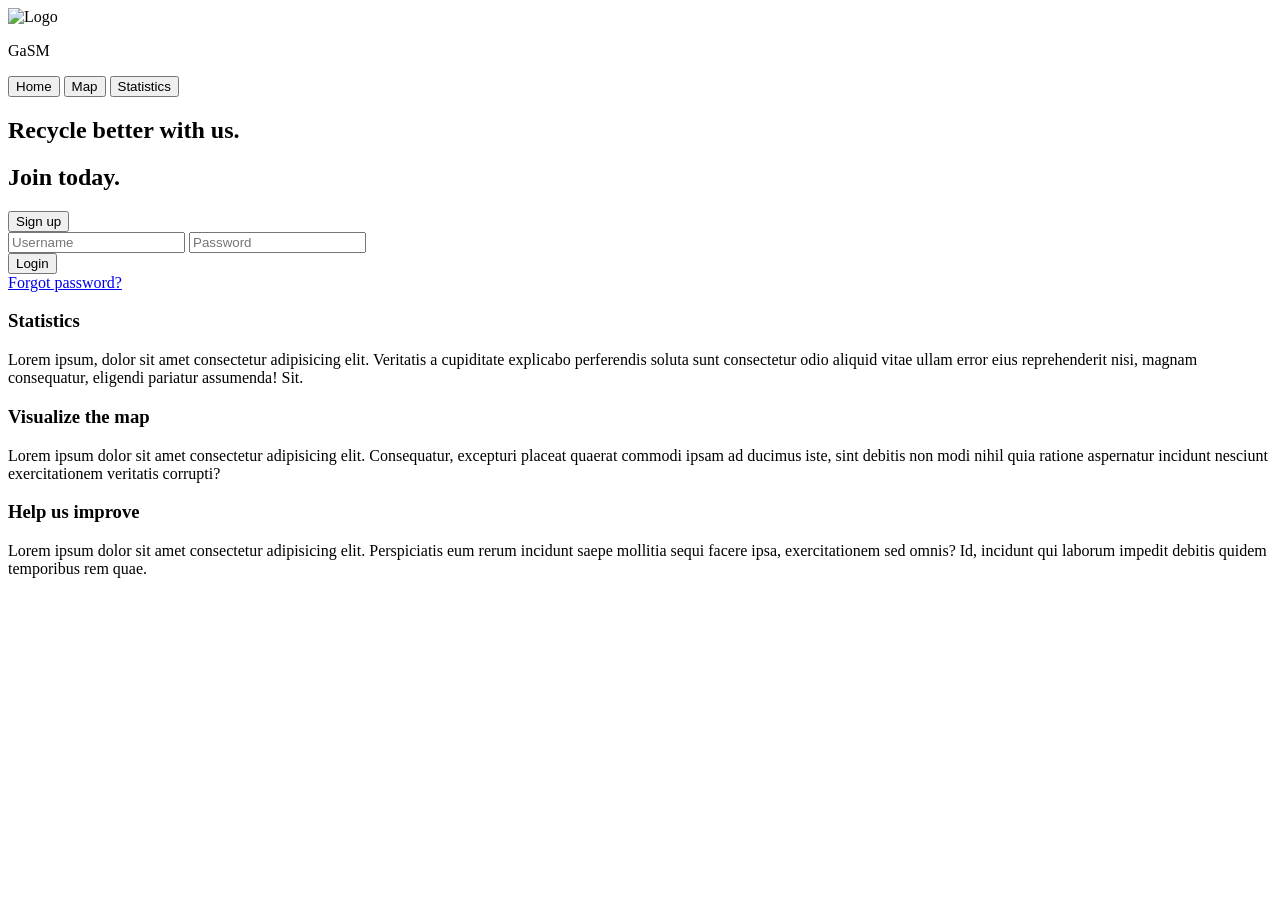
==== app/views/index.html @ c915c4b4 "reorganized" ====
<!DOCTYPE html>
<html lang="en">

<head>
    <meta charset="UTF-8">
    <meta name="viewport" content="width=device-width, initial-scale=1.0">
    <title>GaSM</title>
    <link rel="stylesheet" href="upperPage.css">
    <link rel="stylesheet" type="text/css" href="midPart.css">
    <link rel="stylesheet" type="text/css" href="bottomStyle.css">
    <link rel="stylesheet" href="inputButtons.css">
</head>

<body>
    <div class="top">
        <!--top part-->
        <div>
            <img src="logo.jpg" alt="Logo">
            <p>
                GaSM
            </p>
        </div>

        <div>
            <button>
                Home
            </button>

            <button onclick= "location.href = './map.html'" class="D3Button">
                Map
            </button>

            <button onclick= "location.href = './statistics.html'" class="D3Button">
                Statistics
            </button>
        </div>
    </div>


    <div class="parentDiv">
        <!--mid part-->
        <div class="leftDiv">
            <h2 class="textH">Recycle better with us.</h2>
            <div>
                <h2 class="textH">Join today.</h2>
                <button onclick= "location.href = './signup.html'" type="button" name="Signup" id="signup" class="signupButton">Sign
                        up</button>
            </div>
        </div>

        <div class="rightDiv">
            <div class="inputButtonsContainer">
                <div class="divInput">
                    <input class="inputBox" type="text" id="username" name="Username" placeholder="Username">
                    <input class="inputBox" type="password" id="pw" name="Password" placeholder="Password">

                </div>

                <button onclick= "location.href = './indexLoggedIn.html'" type="button" name="Login" id="login" class="loginButton">Login</button>

            </div>
            <a class="forgotPW" href="resetpw.html">Forgot password?</a>
        </div>

    </div>

    <div class="bottom">
        <!--bottom part-->
        <div class="bottom-text">
            <h3>Statistics</h3>
            <p>Lorem ipsum, dolor sit amet consectetur adipisicing elit. Veritatis a cupiditate explicabo perferendis
                soluta sunt consectetur odio aliquid vitae ullam error eius reprehenderit nisi, magnam consequatur,
                eligendi pariatur assumenda! Sit.</p>
        </div>
        <div class="vl"></div>
        <div class="hl"></div>
        <div class="bottom-text">
            <h3>Visualize the map</h3>
            <p>
                Lorem ipsum dolor sit amet consectetur adipisicing elit. Consequatur, excepturi placeat quaerat commodi
                ipsam ad ducimus iste, sint debitis non modi nihil quia ratione aspernatur incidunt nesciunt
                exercitationem veritatis corrupti?
            </p>
        </div>
        <div class="vl"></div>
        <div class="hl"></div>
        <div class="bottom-text">
            <h3>
                Help us improve
            </h3>
            <p>
                Lorem ipsum dolor sit amet consectetur adipisicing elit. Perspiciatis eum rerum incidunt saepe mollitia
                sequi facere ipsa, exercitationem sed omnis? Id, incidunt qui laborum impedit debitis quidem temporibus
                rem quae.
            </p>
        </div>
    </div>

   </body>

   </html>
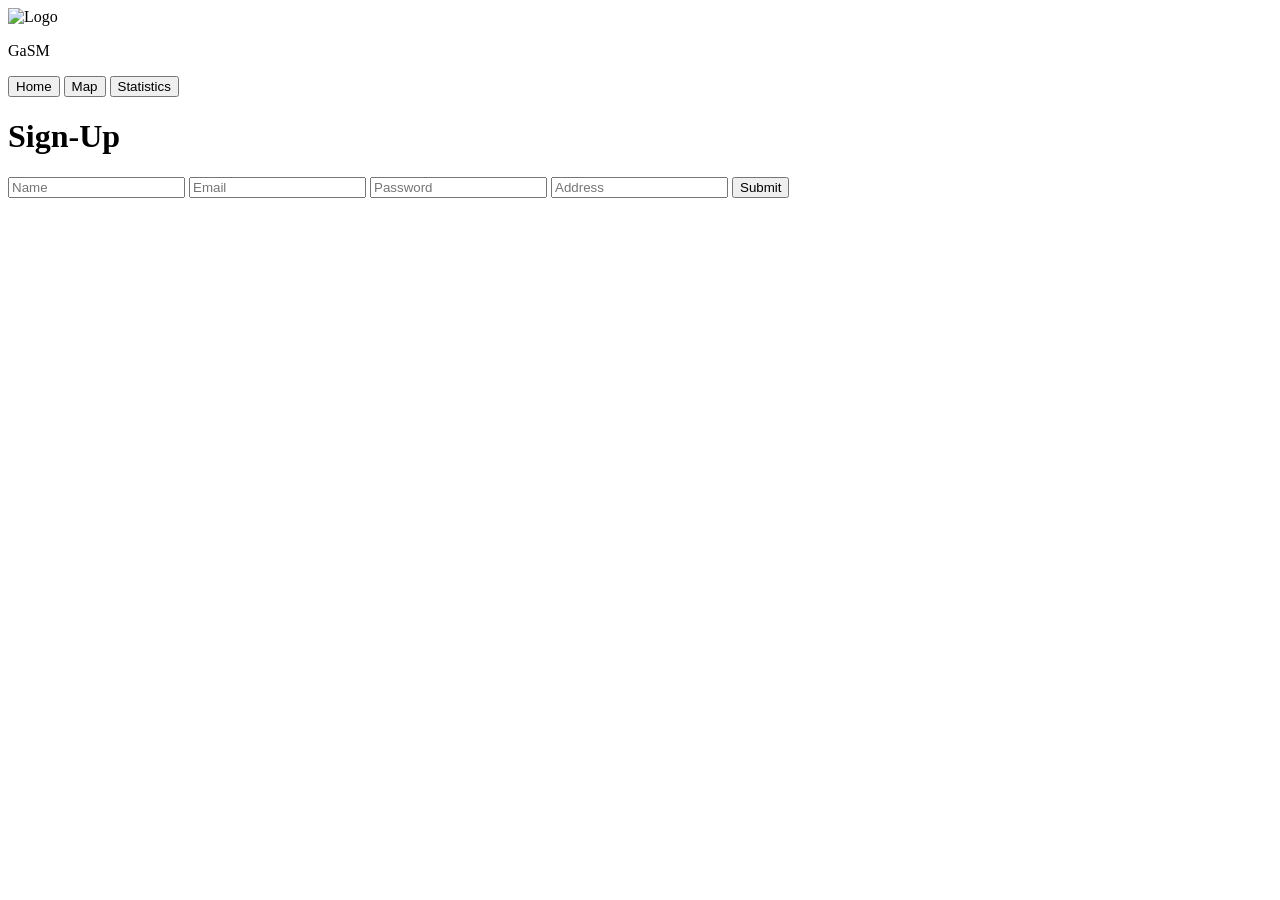
==== commit 8b4110ae: "added login functionality" ====
--- a/app/views/index.html
+++ b/app/views/index.html
@@ -5,97 +5,71 @@
     <meta charset="UTF-8">
     <meta name="viewport" content="width=device-width, initial-scale=1.0">
     <title>GaSM</title>
-    <link rel="stylesheet" href="upperPage.css">
-    <link rel="stylesheet" type="text/css" href="midPart.css">
-    <link rel="stylesheet" type="text/css" href="bottomStyle.css">
-    <link rel="stylesheet" href="inputButtons.css">
+    <link rel="stylesheet" type="text/css" href="http://localhost:80/GasM/public/css/upperPage.css">
+    <link rel="stylesheet" type="text/css" href="http://localhost:80/GaSM/public/css/midPart.css">
+    <link rel="stylesheet" type="text/css" href="http://localhost:80/GaSM/public/css/bottomStyle.css">
+    <link rel="stylesheet" type="text/css" href="http://localhost:80/GaSM/public/css/inputButtons.css">
 </head>
 
 <body>
-    <div class="top">
-        <!--top part-->
+    <div class="top">      <!--top part-->
         <div>
-            <img src="logo.jpg" alt="Logo">
+            <img src="http://localhost:80/prj/public/images/logo.jpg" alt="Logo">
             <p>
                 GaSM
             </p>
         </div>
 
         <div>
-            <button>
-                Home
-            </button>
+            
+                <button onclick= "location.href = 'http://localhost:80/prj/public/'" class="D3Button" >  <!--merge redirectarea-->
+                    Home
+                </button>
+            
+                
+           
+                <button onclick= "location.href = './map.html'" class="D3Button">
+                    Map
+                </button>
+            
 
-            <button onclick= "location.href = './map.html'" class="D3Button">
-                Map
-            </button>
-
-            <button onclick= "location.href = './statistics.html'" class="D3Button">
-                Statistics
-            </button>
+            
+                <button onclick= "location.href = './statistics.html'" class="D3Button">
+                    Statistics
+                </button>
+            
         </div>
     </div>
 
+<div class="greenContainer"> <!--signupPart-->
 
-    <div class="parentDiv">
-        <!--mid part-->
-        <div class="leftDiv">
-            <h2 class="textH">Recycle better with us.</h2>
-            <div>
-                <h2 class="textH">Join today.</h2>
-                <button onclick= "location.href = './signup.html'" type="button" name="Signup" id="signup" class="signupButton">Sign
-                        up</button>
-            </div>
-        </div>
 
-        <div class="rightDiv">
-            <div class="inputButtonsContainer">
-                <div class="divInput">
-                    <input class="inputBox" type="text" id="username" name="Username" placeholder="Username">
-                    <input class="inputBox" type="password" id="pw" name="Password" placeholder="Password">
+  <form  action="http://localhost/prj/public/" method="post" class="greyContainer">
 
-                </div>
+    <h1 class="textH">Sign-Up</h1>
 
-                <button onclick= "location.href = './indexLoggedIn.html'" type="button" name="Login" id="login" class="loginButton">Login</button>
+    <input required class="inputBox" type="text" id="name" name="Name" placeholder="Name" >
+    <input required class="inputBox" type="email" id="email" name="Email" placeholder="Email" >
+    <input required class="inputBox" type="password" id="pw" name="Password" placeholder="Password" >
+    <input class="inputBox" type="text" id="address" name="Address" placeholder="Address">
 
-            </div>
-            <a class="forgotPW" href="resetpw.html">Forgot password?</a>
-        </div>
+    
+    <button   class="submitButton" type="submit" id="submitB" name="SubmitButton">Submit</button>
 
-    </div>
 
-    <div class="bottom">
-        <!--bottom part-->
-        <div class="bottom-text">
-            <h3>Statistics</h3>
-            <p>Lorem ipsum, dolor sit amet consectetur adipisicing elit. Veritatis a cupiditate explicabo perferendis
-                soluta sunt consectetur odio aliquid vitae ullam error eius reprehenderit nisi, magnam consequatur,
-                eligendi pariatur assumenda! Sit.</p>
-        </div>
-        <div class="vl"></div>
-        <div class="hl"></div>
-        <div class="bottom-text">
-            <h3>Visualize the map</h3>
-            <p>
-                Lorem ipsum dolor sit amet consectetur adipisicing elit. Consequatur, excepturi placeat quaerat commodi
-                ipsam ad ducimus iste, sint debitis non modi nihil quia ratione aspernatur incidunt nesciunt
-                exercitationem veritatis corrupti?
-            </p>
-        </div>
-        <div class="vl"></div>
-        <div class="hl"></div>
-        <div class="bottom-text">
-            <h3>
-                Help us improve
-            </h3>
-            <p>
-                Lorem ipsum dolor sit amet consectetur adipisicing elit. Perspiciatis eum rerum incidunt saepe mollitia
-                sequi facere ipsa, exercitationem sed omnis? Id, incidunt qui laborum impedit debitis quidem temporibus
-                rem quae.
-            </p>
-        </div>
-    </div>
+    <?php
 
-   </body>
+     if (isset($_POST['SubmitButton']))
+     //{   header("Location: http://localhost/prj/public/");   }
+
+    ?>
+
+  </form>
+
+
+</div>
+
+
+</body>
 
    </html>
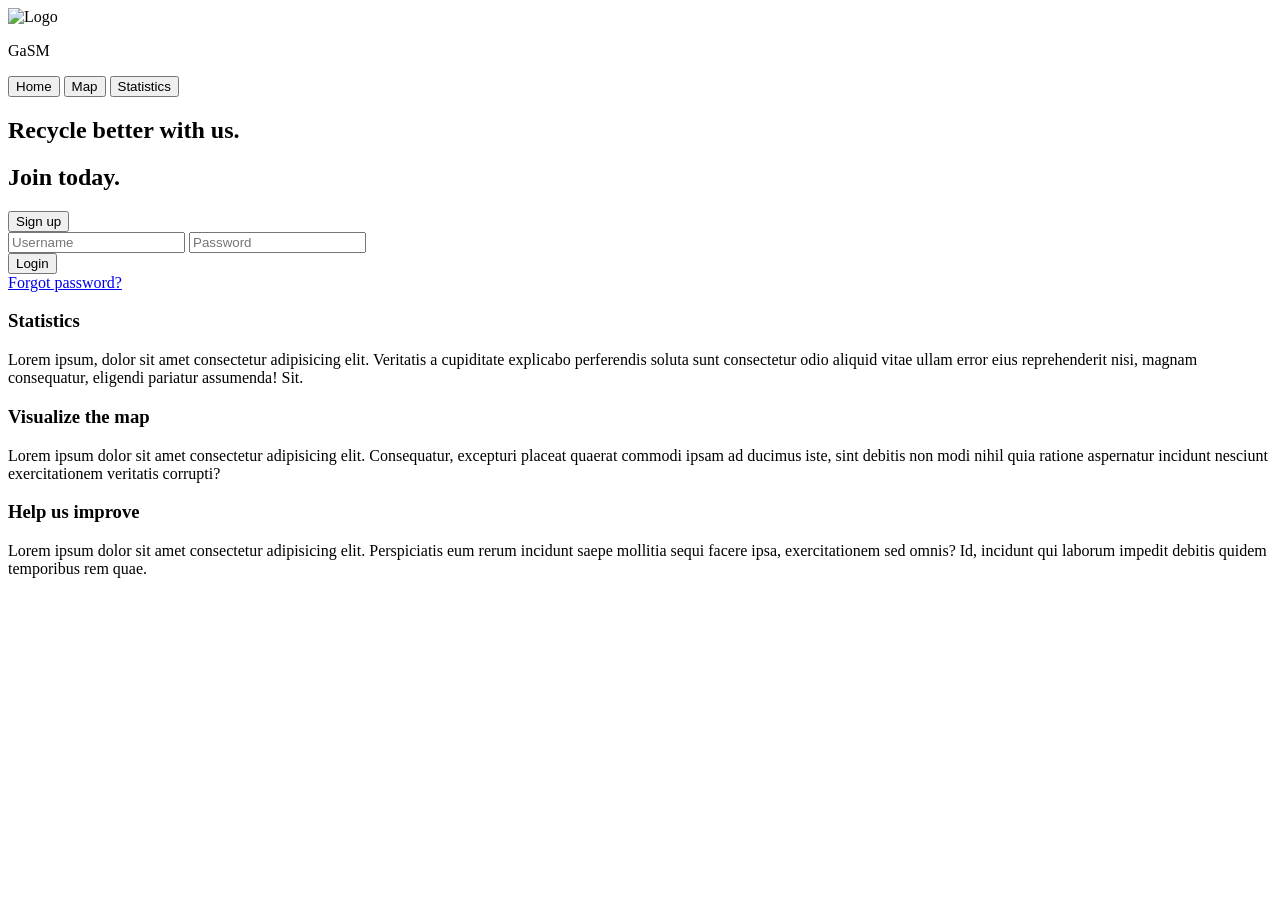
==== commit 448f3d18: "fixed routing problems" ====
--- a/app/views/index.html
+++ b/app/views/index.html
@@ -5,71 +5,97 @@
     <meta charset="UTF-8">
     <meta name="viewport" content="width=device-width, initial-scale=1.0">
     <title>GaSM</title>
-    <link rel="stylesheet" type="text/css" href="http://localhost:80/GasM/public/css/upperPage.css">
-    <link rel="stylesheet" type="text/css" href="http://localhost:80/GaSM/public/css/midPart.css">
-    <link rel="stylesheet" type="text/css" href="http://localhost:80/GaSM/public/css/bottomStyle.css">
-    <link rel="stylesheet" type="text/css" href="http://localhost:80/GaSM/public/css/inputButtons.css">
+    <link rel="stylesheet" href="http://localhost:80/proiect/GaSM/public/css/upperPage.css">
+    <link rel="stylesheet" type="text/css" href="http://localhost:80/proiect/GaSM/public/css/midPart.css">
+    <link rel="stylesheet" type="text/css" href="http://localhost:80/proiect/GaSM/public/css/bottomStyle.css">
+    <link rel="stylesheet" href="http://localhost:80/proiect/GaSM/public/css/inputButtons.css">
 </head>
 
 <body>
-    <div class="top">      <!--top part-->
+    <div class="top">
+        <!--top part-->
         <div>
-            <img src="http://localhost:80/prj/public/images/logo.jpg" alt="Logo">
+            <img src="http://localhost:80/proiect/GaSM/public/images/logo.jpg" alt="Logo">
             <p>
                 GaSM
             </p>
         </div>
 
         <div>
-            
-                <button onclick= "location.href = 'http://localhost:80/prj/public/'" class="D3Button" >  <!--merge redirectarea-->
-                    Home
-                </button>
-            
-                
-           
-                <button onclick= "location.href = './map.html'" class="D3Button">
-                    Map
-                </button>
-            
+            <button>
+                Home
+            </button>
 
-            
-                <button onclick= "location.href = './statistics.html'" class="D3Button">
-                    Statistics
-                </button>
-            
+            <button onclick= "location.href = 'http://localhost/proiect/GaSM/app/views/map.html'" class="D3Button">
+                Map
+            </button>
+
+            <button onclick= "location.href = 'http://localhost/proiect/GaSM/app/views/statistics.html'" class="D3Button">
+                Statistics
+            </button>
         </div>
     </div>
 
-<div class="greenContainer"> <!--signupPart-->
 
+    <div class="parentDiv">
+        <!--mid part-->
+        <div class="leftDiv">
+            <h2 class="textH">Recycle better with us.</h2>
+            <div>
+                <h2 class="textH">Join today.</h2>
+                <button onclick= "location.href = 'http://localhost/proiect/GaSM/app/views/signup.html'" type="button" name="Signup" id="signup" class="signupButton">Sign
+                        up</button>
+            </div>
+        </div>
 
-  <form  action="http://localhost/prj/public/" method="post" class="greyContainer">
+        <div class="rightDiv">
+            <form  action="http://localhost/proiect/GaSM/public/" method="post" class="inputButtonsContainer">
+                <div class="divInput">
+                    <input class="inputBox" type="text" id="username" name="Username" placeholder="Username">
+                    <input class="inputBox" type="password" id="pw" name="Password" placeholder="Password">
 
-    <h1 class="textH">Sign-Up</h1>
+                </div>
 
-    <input required class="inputBox" type="text" id="name" name="Name" placeholder="Name" >
-    <input required class="inputBox" type="email" id="email" name="Email" placeholder="Email" >
-    <input required class="inputBox" type="password" id="pw" name="Password" placeholder="Password" >
-    <input class="inputBox" type="text" id="address" name="Address" placeholder="Address">
+                <button type="submit" name="LoginButton" id="login" class="loginButton">Login</button>
 
-    
-    <button   class="submitButton" type="submit" id="submitB" name="SubmitButton">Submit</button>
+            </form>
+            <a class="forgotPW" href="resetpw.html">Forgot password?</a>
+        </div>
 
+    </div>
 
-    <?php
+    <div class="bottom">
+        <!--bottom part-->
+        <div class="bottom-text">
+            <h3>Statistics</h3>
+            <p>Lorem ipsum, dolor sit amet consectetur adipisicing elit. Veritatis a cupiditate explicabo perferendis
+                soluta sunt consectetur odio aliquid vitae ullam error eius reprehenderit nisi, magnam consequatur,
+                eligendi pariatur assumenda! Sit.</p>
+        </div>
+        <div class="vl"></div>
+        <div class="hl"></div>
+        <div class="bottom-text">
+            <h3>Visualize the map</h3>
+            <p>
+                Lorem ipsum dolor sit amet consectetur adipisicing elit. Consequatur, excepturi placeat quaerat commodi
+                ipsam ad ducimus iste, sint debitis non modi nihil quia ratione aspernatur incidunt nesciunt
+                exercitationem veritatis corrupti?
+            </p>
+        </div>
+        <div class="vl"></div>
+        <div class="hl"></div>
+        <div class="bottom-text">
+            <h3>
+                Help us improve
+            </h3>
+            <p>
+                Lorem ipsum dolor sit amet consectetur adipisicing elit. Perspiciatis eum rerum incidunt saepe mollitia
+                sequi facere ipsa, exercitationem sed omnis? Id, incidunt qui laborum impedit debitis quidem temporibus
+                rem quae.
+            </p>
+        </div>
+    </div>
 
-     if (isset($_POST['SubmitButton']))
-     //{   header("Location: http://localhost/prj/public/");   }
-
-    ?>
-
-  </form>
-
-
-</div>
-
-
-</body>
+   </body>
 
    </html>
